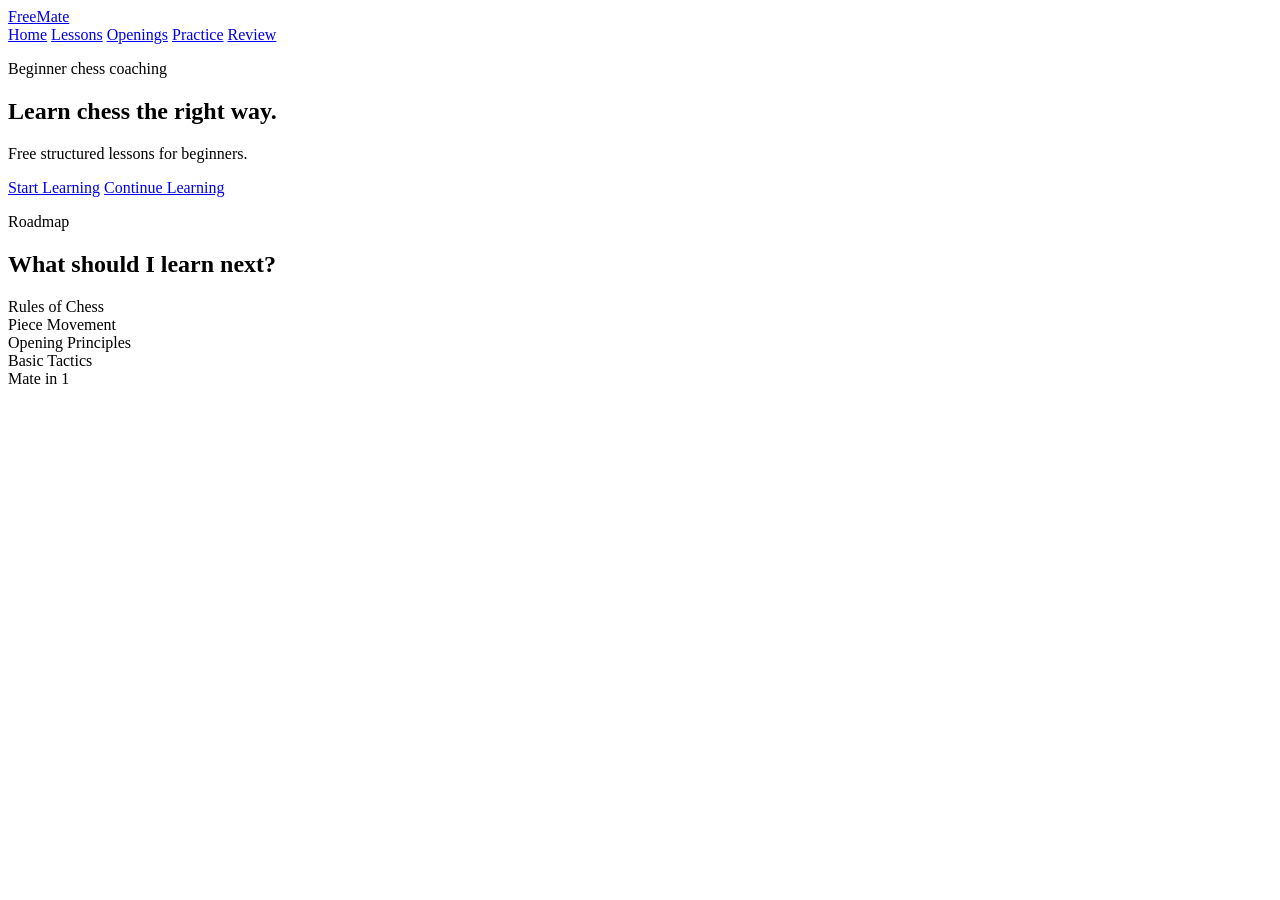
==== app/static/index.html @ 6d588a4c "feat: Add mobile navigation support and enhance responsiveness across multiple pages" ====
<!doctype html>
<html lang="en">
    <head>
        <meta charset="UTF-8" />
        <meta name="viewport" content="width=device-width, initial-scale=1.0" />
        <title>FreeMate | Beginner Chess Lessons</title>
        <link rel="stylesheet" href="/static/styles/main.css" />
    </head>
    <body>
        <header class="site-header">
            <nav class="navbar" aria-label="Main navigation">
                <a class="brand" href="/">FreeMate</a>
                <div class="nav-links">
                    <a href="/" aria-current="page">Home</a>
                    <a href="/lessons">Lessons</a>
                    <a href="/openings">Openings</a>
                    <a href="/practice">Practice</a>
                    <a href="/review">Review</a>
                </div>
            </nav>
        </header>

        <main class="home-shell">
            <section class="hero home-hero">
                <div class="hero-content">
                    <p class="eyebrow">Beginner chess coaching</p>
                    <h1>Learn chess the right way.</h1>
                    <p class="hero-copy">
                        Free structured lessons for beginners.
                    </p>
                    <div class="hero-actions">
                        <a class="button primary" href="/lessons"
                            >Start Learning</a
                        >
                        <a class="button secondary" href="/lessons"
                            >Continue Learning</a
                        >
                    </div>
                </div>
                <div
                    class="board-preview"
                    aria-label="Simple chess board preview"
                >
                    <div class="chessboard" aria-hidden="true"></div>
                </div>
            </section>

            <section class="roadmap-section" aria-labelledby="roadmap-title">
                <div class="section-heading">
                    <p class="eyebrow">Roadmap</p>
                    <h2 id="roadmap-title">What should I learn next?</h2>
                </div>
                <div class="roadmap" id="home-roadmap">
                    <div class="roadmap-item complete">Rules of Chess</div>
                    <div class="roadmap-item complete">Piece Movement</div>
                    <div class="roadmap-item current">Opening Principles</div>
                    <div class="roadmap-item locked">Basic Tactics</div>
                    <div class="roadmap-item locked">Mate in 1</div>
                </div>
            </section>
        </main>

        <script type="module" src="/static/components/mobile-nav.js"></script>
        <script src="/static/script.js"></script>
    </body>
</html>
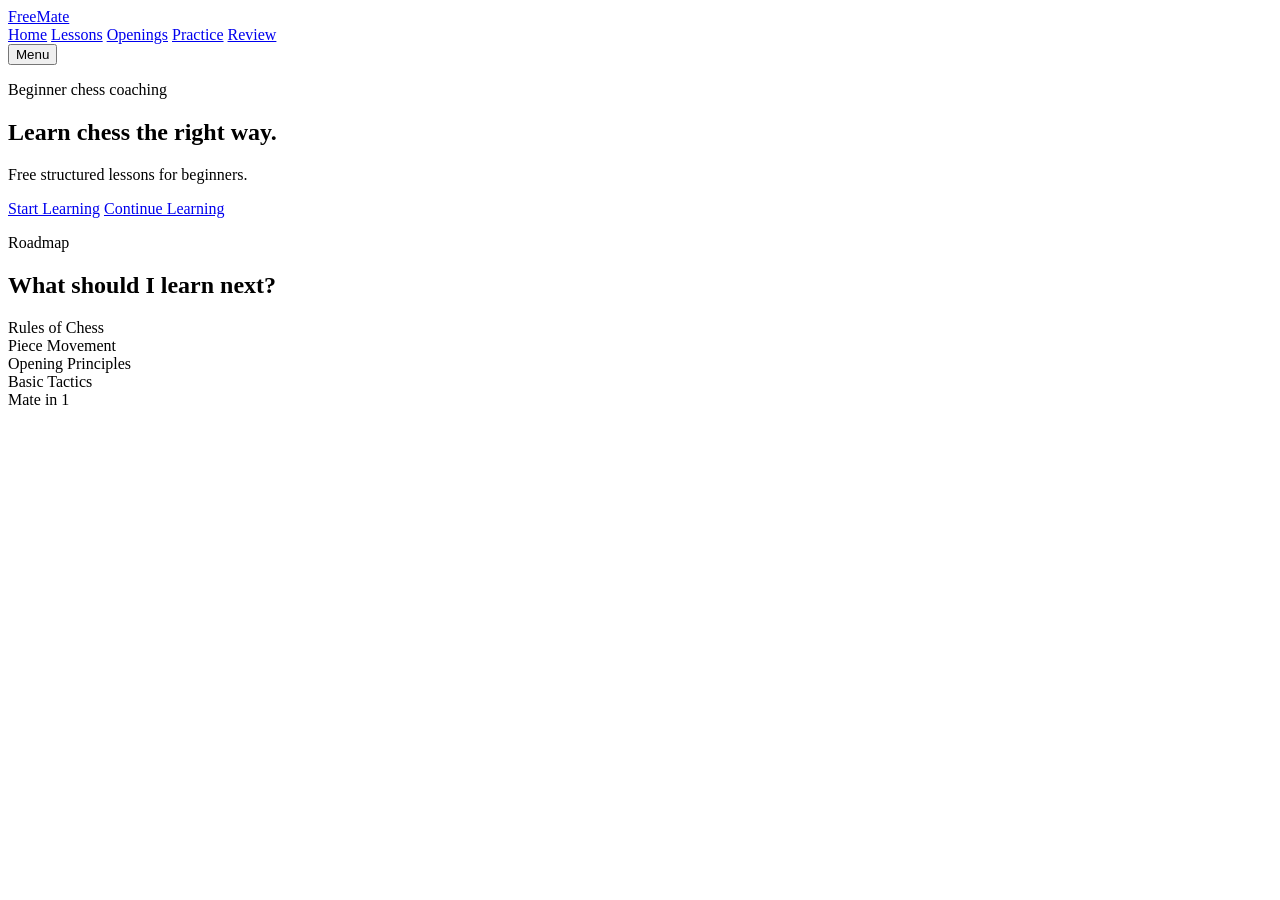
==== commit 7ba97908: "feat: Add mobile navigation toggle button to home and openings pages" ====
--- a/app/static/index.html
+++ b/app/static/index.html
@@ -10,13 +10,24 @@
         <header class="site-header">
             <nav class="navbar" aria-label="Main navigation">
                 <a class="brand" href="/">FreeMate</a>
-                <div class="nav-links">
+                <div class="nav-links" id="nav-links-home">
                     <a href="/" aria-current="page">Home</a>
                     <a href="/lessons">Lessons</a>
                     <a href="/openings">Openings</a>
                     <a href="/practice">Practice</a>
                     <a href="/review">Review</a>
                 </div>
+                <button
+                    class="nav-toggle"
+                    type="button"
+                    data-mobile-nav-toggle="true"
+                    aria-controls="nav-links-home"
+                    aria-expanded="false"
+                    aria-label="Open navigation menu"
+                >
+                    <span class="nav-toggle-icon" aria-hidden="true"><span></span></span>
+                    <span class="nav-toggle-label">Menu</span>
+                </button>
             </nav>
         </header>
 
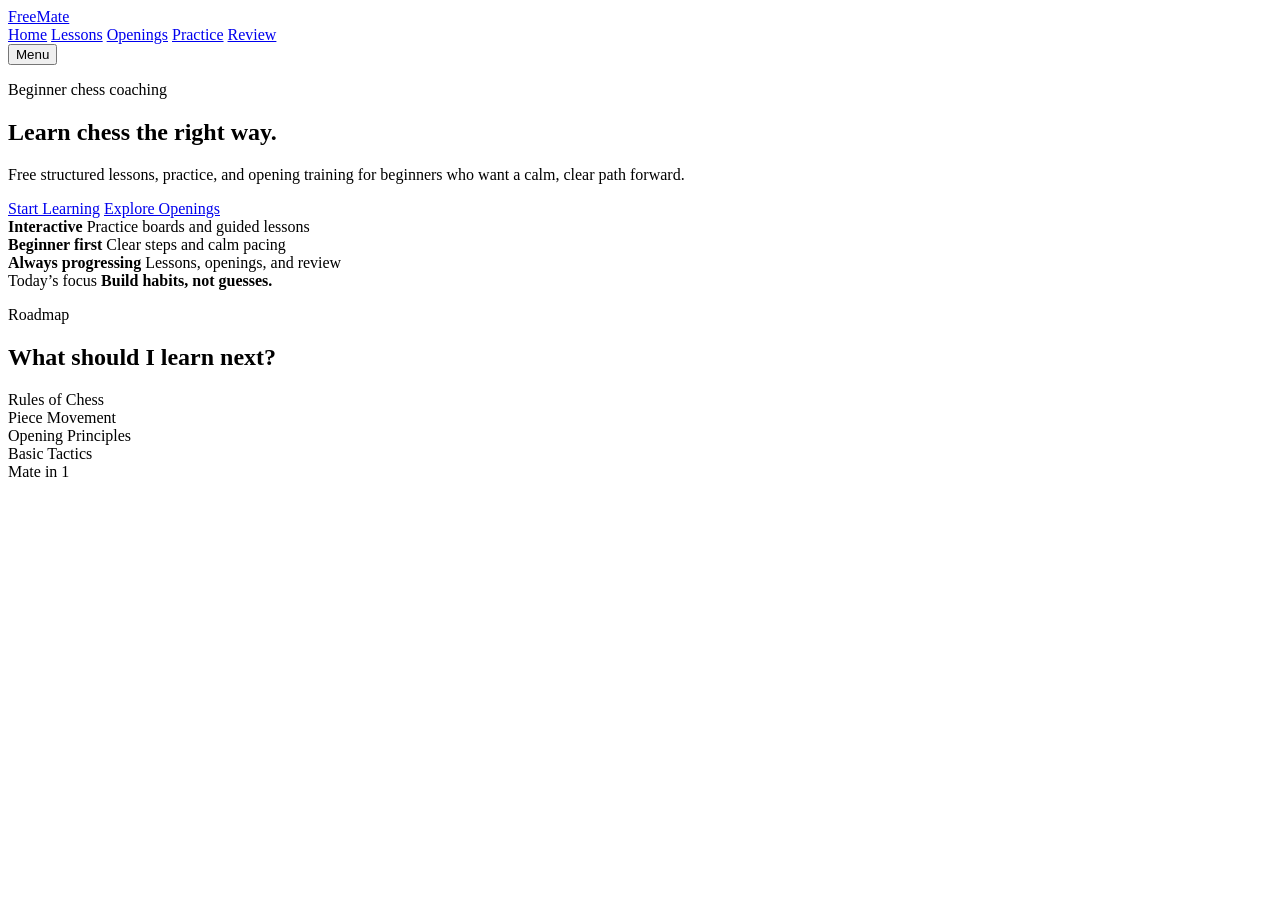
==== commit 501bc478: "Enhance homepage content and styling for improved user engagement" ====
--- a/app/static/index.html
+++ b/app/static/index.html
@@ -1,9 +1,20 @@
 <!doctype html>
 <html lang="en">
     <head>
+        <!-- Google tag (gtag.js) -->
+        <script async src="https://www.googletagmanager.com/gtag/js?id=G-8KV5HPVRZL"></script>
+        <script>
+            window.dataLayer = window.dataLayer || [];
+            function gtag(){dataLayer.push(arguments);}
+            gtag('js', new Date());
+
+            gtag('config', 'G-8KV5HPVRZL');
+        </script>
         <meta charset="UTF-8" />
         <meta name="viewport" content="width=device-width, initial-scale=1.0" />
         <title>FreeMate | Beginner Chess Lessons</title>
+        <link rel="icon" type="image/png" href="/static/assets/logo/favicon.png" />
+        <link rel="apple-touch-icon" href="/static/assets/logo/favicon.png" />
         <link rel="stylesheet" href="/static/styles/main.css" />
     </head>
     <body>
@@ -37,21 +48,39 @@
                     <p class="eyebrow">Beginner chess coaching</p>
                     <h1>Learn chess the right way.</h1>
                     <p class="hero-copy">
-                        Free structured lessons for beginners.
+                        Free structured lessons, practice, and opening training for beginners who want a calm, clear path forward.
                     </p>
                     <div class="hero-actions">
                         <a class="button primary" href="/lessons"
                             >Start Learning</a
                         >
-                        <a class="button secondary" href="/lessons"
-                            >Continue Learning</a
+                        <a class="button secondary" href="/openings"
+                            >Explore Openings</a
                         >
+                    </div>
+                    <div class="hero-stats" aria-label="Highlights">
+                        <div class="hero-stat">
+                            <strong>Interactive</strong>
+                            <span>Practice boards and guided lessons</span>
+                        </div>
+                        <div class="hero-stat">
+                            <strong>Beginner first</strong>
+                            <span>Clear steps and calm pacing</span>
+                        </div>
+                        <div class="hero-stat">
+                            <strong>Always progressing</strong>
+                            <span>Lessons, openings, and review</span>
+                        </div>
                     </div>
                 </div>
                 <div
                     class="board-preview"
                     aria-label="Simple chess board preview"
                 >
+                    <div class="board-preview-caption">
+                        <span class="board-preview-kicker">Today’s focus</span>
+                        <strong>Build habits, not guesses.</strong>
+                    </div>
                     <div class="chessboard" aria-hidden="true"></div>
                 </div>
             </section>
@@ -72,6 +101,7 @@
         </main>
 
         <script type="module" src="/static/components/mobile-nav.js"></script>
-        <script src="/static/script.js"></script>
+        <script type="module" src="/static/components/auth-ui.js"></script>
+        <script src="/static/script.js?v=20260525a"></script>
     </body>
 </html>
